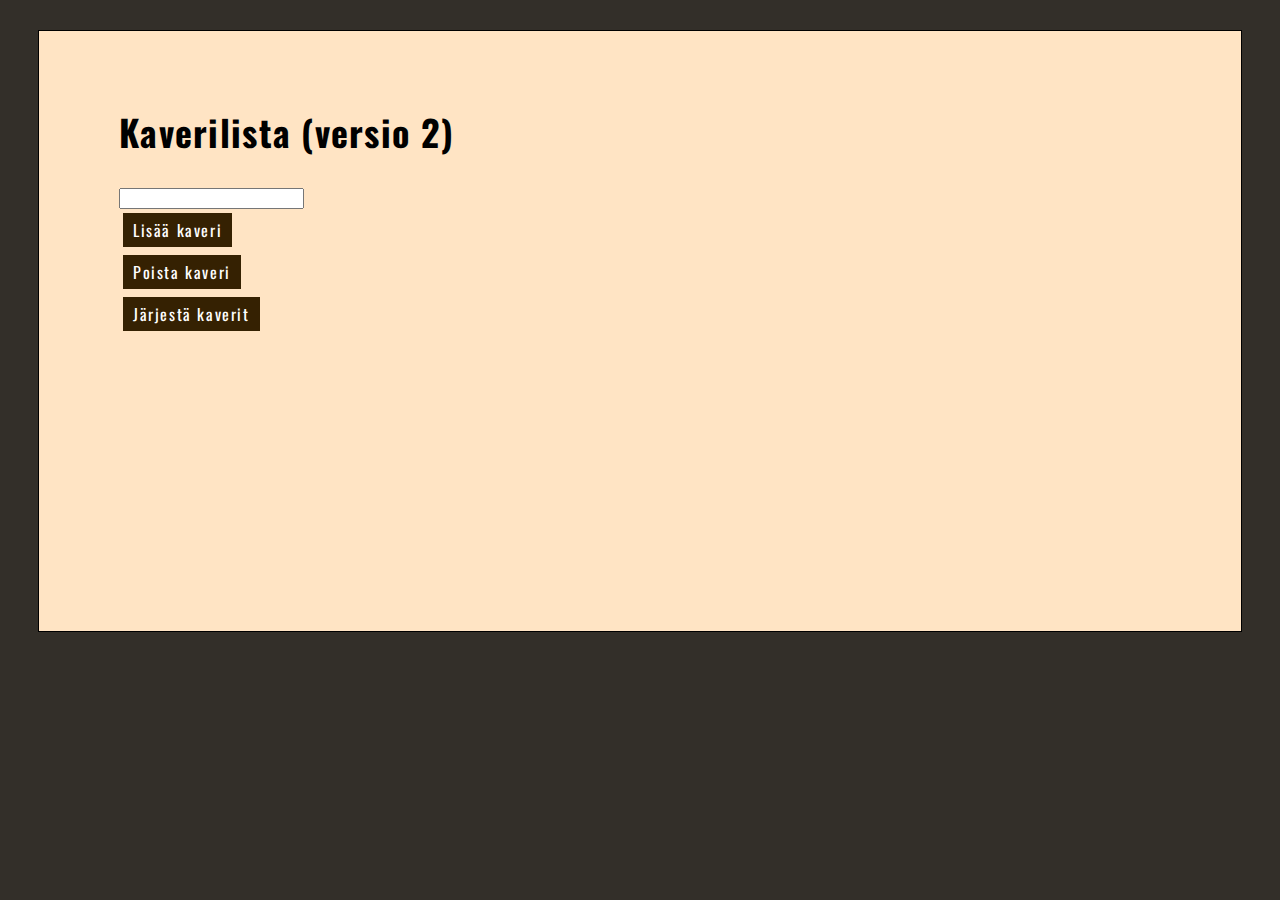
==== Versio_2/index.html @ bf302043 "Versio2 aloittelua" ====
<!DOCTYPE html>
<html lang="en">
<head>
    <meta charset="UTF-8">
    <meta name="viewport" content="width=device-width, initial-scale=1.0">
    <link rel = 'stylesheet' href="style.css">
    <link href="https://fonts.googleapis.com/css2?family=Lobster&family=Nunito+Sans:opsz,wght@6..12,400;6..12,700&family=Nunito:wght@200&family=Oswald:wght@300;500&display=swap" rel="stylesheet">
    <title>Kaverilista - versio 2</title>
</head>

<body>
    <div class="tausta" id="main">
    <h1>Kaverilista (versio 2)</h1>

    <input type="text" class="textbox">

    <form name= "lomake" id="btn">
        <button id="add" class="button" > Lisää kaveri</button>
    </form>
    <form name= "lomake2" id="btn">    
        <button id="remove" class="button" > Poista kaveri</button>
    </form>
    <form name= "lomake3" id="btn">
        <button id="organize" class="button" > Järjestä kaverit</button>


    <ol id="lista">
    </ol>

    <p id="tulostus"></p>
    <script src="main.js"></script>
    </div>
</body>
</html>
---- Versio_2/style.css ----
body {
    font-family: 'Oswald', sans-serif;
    background-color: #332f29;
    letter-spacing: 0.08em;


}

.tausta {
    background-color: bisque;
    background-size: cover;
    height: 500px;
    position: relative;
  }

.textbox {
  height: 15px ;
}
.button {
    background-color: #352102;
    border: none;
    color: white;
    padding: 5px 10px;
    letter-spacing: 0.1em;
    text-align: center;
    font-family: 'Oswald';
    text-decoration: none;
    display: inline-block;
    font-size: 16px;
    margin: 4px 4px;
    cursor: pointer;
}

.button:hover {
    background-color: #927236;
    color: black;
  }

div {
    margin: 30px;
    border: 1px solid black;
    padding-top: 50px;
    padding-right: 30px;
    padding-bottom: 50px;
    padding-left: 80px;
    font-size: large;
  }
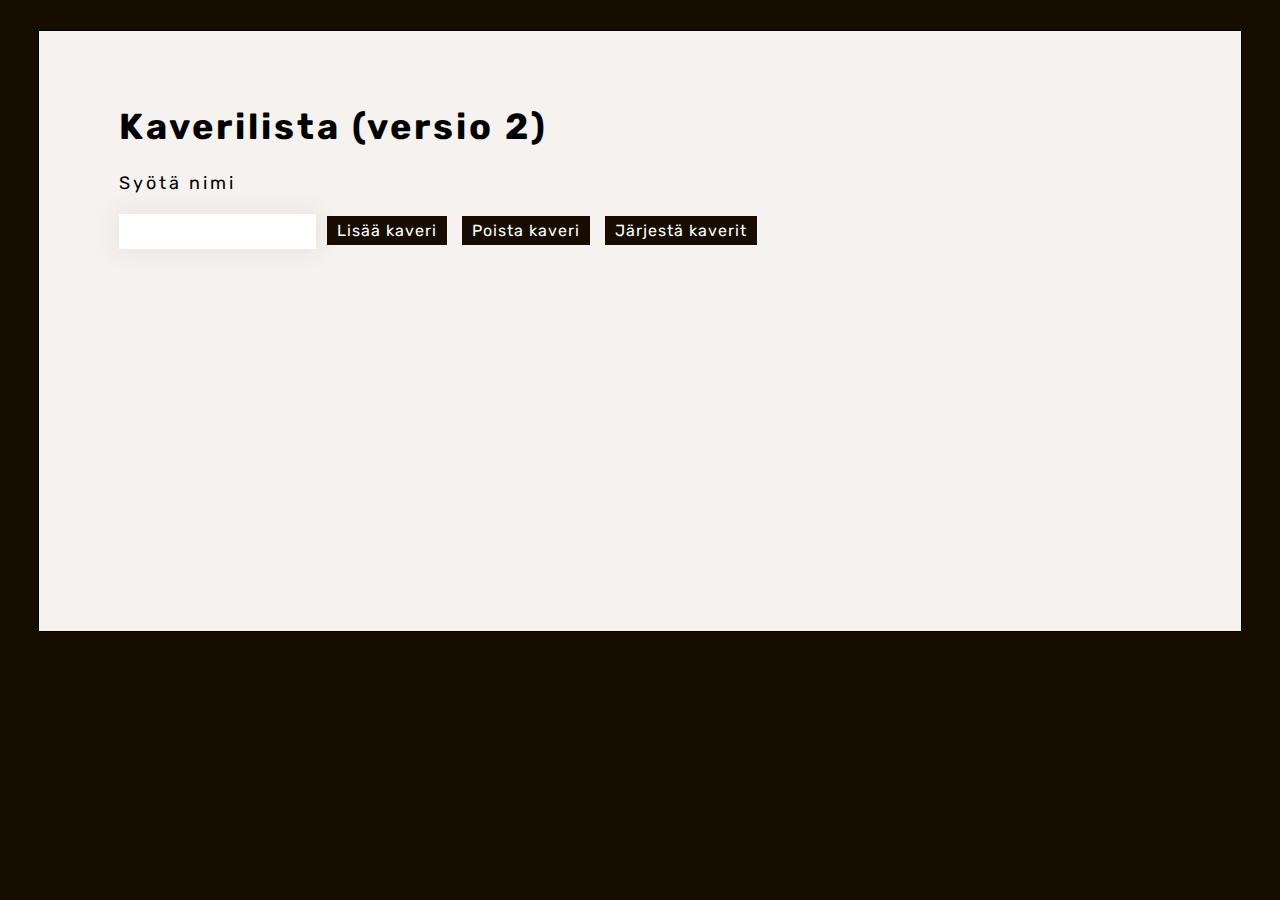
==== commit 8354db92: "nimimuokkaukset" ====
--- a/Versio_2/index.html
+++ b/Versio_2/index.html
@@ -4,31 +4,27 @@
     <meta charset="UTF-8">
     <meta name="viewport" content="width=device-width, initial-scale=1.0">
     <link rel = 'stylesheet' href="style.css">
-    <link href="https://fonts.googleapis.com/css2?family=Lobster&family=Nunito+Sans:opsz,wght@6..12,400;6..12,700&family=Nunito:wght@200&family=Oswald:wght@300;500&display=swap" rel="stylesheet">
-    <title>Kaverilista - versio 2</title>
+    <link href="https://fonts.googleapis.com/css2?family=Lobster&family=Lora:wght@500&family=Nunito+Sans:opsz,wght@6..12,400;6..12,700&family=Nunito:wght@200&family=Oswald:wght@300;500&family=Rubik&display=swap" rel="stylesheet">    <title>Kaverilista - versio 2</title>
 </head>
 
 <body>
     <div class="tausta" id="main">
     <h1>Kaverilista (versio 2)</h1>
+    <p>Syötä nimi</p>
+    <form name= "lomake" id="form">
 
-    <input type="text" class="textbox">
+    <input type="text" class="inputstyle" id="input">
 
-    <form name= "lomake" id="btn">
-        <button id="add" class="button" > Lisää kaveri</button>
+    <button type="button" class="button" onclick="uusiNimiListaan()"> Lisää kaveri</button>
+    <button type="button" class="button" onclick="poistaKaveri()"> Poista kaveri</button>
+    <button type="button" class="button" onclick="organize()">Järjestä kaverit</button>
+
     </form>
-    <form name= "lomake2" id="btn">    
-        <button id="remove" class="button" > Poista kaveri</button>
-    </form>
-    <form name= "lomake3" id="btn">
-        <button id="organize" class="button" > Järjestä kaverit</button>
-
-
     <ol id="lista">
     </ol>
 
     <p id="tulostus"></p>
-    <script src="main.js"></script>
+    <script src="main2.js"></script>
     </div>
 </body>
 </html>--- a/Versio_2/style.css
+++ b/Versio_2/style.css
@@ -1,29 +1,31 @@
 body {
-    font-family: 'Oswald', sans-serif;
-    background-color: #332f29;
-    letter-spacing: 0.08em;
+    font-family: 'Rubik', sans-serif;
+    background-color: #160d00;
+    letter-spacing: 3px;
 
 
 }
 
 .tausta {
-    background-color: bisque;
+    background-color: rgb(245, 242, 239);
     background-size: cover;
     height: 500px;
     position: relative;
   }
+input {
+  padding: 10px;
+  border: 0;
+  box-shadow:0 0 25px 4px rgba(0,0,0,0.06);
+}
 
-.textbox {
-  height: 15px ;
-}
 .button {
-    background-color: #352102;
+    background-color: #160d00;
     border: none;
     color: white;
     padding: 5px 10px;
-    letter-spacing: 0.1em;
     text-align: center;
-    font-family: 'Oswald';
+    letter-spacing: 1px;
+    font-family: 'Rubik';
     text-decoration: none;
     display: inline-block;
     font-size: 16px;
